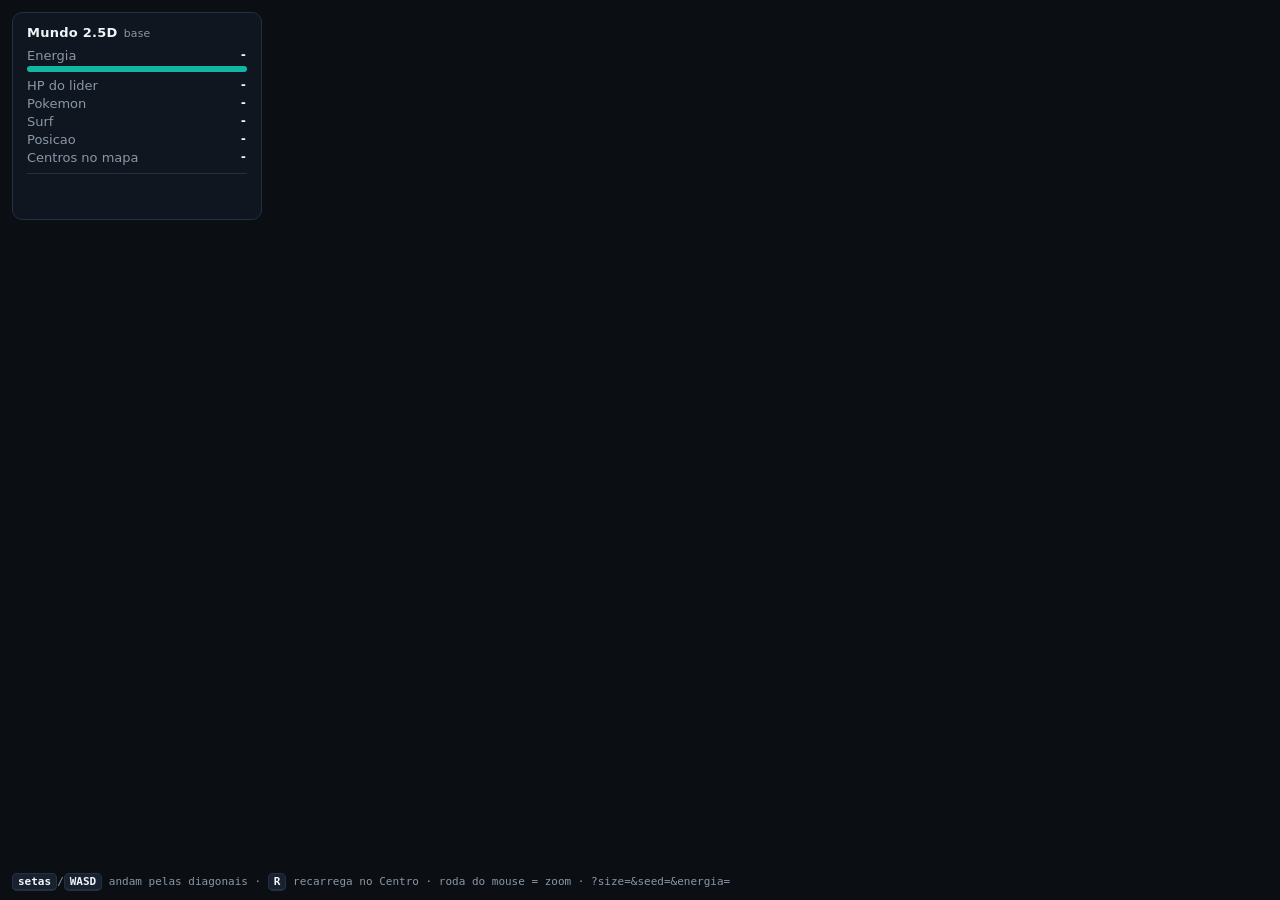
==== webdemo/static/mundo.html @ a5f7b7a1 "Mundo 2.5D base: mapa isometrico em Phaser, jogador, centros e tile reservado de ginasio" ====
<!doctype html>
<html lang="pt-BR">
<head>
<meta charset="utf-8">
<meta name="viewport" content="width=device-width,initial-scale=1">
<title>G14 - Mundo 2.5D</title>
<link rel="icon" href="data:,">
<style>
  :root{--ink:#0b0f14;--surface:#111821;--border:#243040;--text:#f1f4f8;--muted:#8a97a8;--jade:#12b7a3;--amber:#f2b84b;
    --mono:ui-monospace,"IBM Plex Mono",SFMono-Regular,Menlo,Consolas,monospace;--sans:ui-sans-serif,system-ui,"Inter","Segoe UI",Roboto,sans-serif}
  *{box-sizing:border-box}
  html,body{margin:0;height:100%;background:var(--ink);color:var(--text);font-family:var(--sans);font-size:13px;overflow:hidden}
  #jogo{position:fixed;inset:0}
  #jogo canvas{display:block}
  .hud{position:fixed;top:12px;left:12px;width:250px;padding:12px 14px;background:rgba(17,24,33,.9);border:1px solid var(--border);border-radius:10px;z-index:5;pointer-events:none}
  .hud h1{margin:0 0 8px;font-size:13px;letter-spacing:.02em}
  .hud h1 small{color:var(--muted);font-weight:500;margin-left:6px}
  .linha{display:flex;justify-content:space-between;gap:10px;margin:3px 0}
  .linha span:first-child{color:var(--muted)}
  .linha b{font:600 12px var(--mono)}
  .barra{height:6px;background:#1c2736;border-radius:3px;margin:2px 0 6px;overflow:hidden}
  .barra i{display:block;height:100%;width:100%;background:var(--jade);transition:width .15s}
  #hud-msg{margin-top:8px;padding-top:8px;border-top:1px solid var(--border);color:var(--amber);min-height:34px}
  .dica{position:fixed;bottom:12px;left:12px;color:var(--muted);font:11px var(--mono);z-index:5;pointer-events:none}
  kbd{font:600 11px var(--mono);background:#172130;border:1px solid var(--border);border-bottom-width:2px;border-radius:5px;padding:1px 5px;color:var(--text)}
</style>
</head>
<body>
<div id="jogo"></div>
<aside class="hud">
  <h1>Mundo 2.5D<small>base</small></h1>
  <div class="linha"><span>Energia</span><b id="hud-energia">-</b></div>
  <div class="barra"><i id="hud-barra"></i></div>
  <div class="linha"><span>HP do lider</span><b id="hud-hp">-</b></div>
  <div class="linha"><span>Pokemon</span><b id="hud-pokemon">-</b></div>
  <div class="linha"><span>Surf</span><b id="hud-surf">-</b></div>
  <div class="linha"><span>Posicao</span><b id="hud-pos">-</b></div>
  <div class="linha"><span>Centros no mapa</span><b id="hud-centros">-</b></div>
  <div id="hud-msg"></div>
</aside>
<div class="dica"><kbd>setas</kbd>/<kbd>WASD</kbd> andam pelas diagonais &middot; <kbd>R</kbd> recarrega no Centro &middot; roda do mouse = zoom &middot; ?size=&amp;seed=&amp;energia=</div>
<script src="/static/vendor/phaser.min.js"></script>
<script type="module" src="/static/js/mundo/main.js"></script>
</body>
</html>
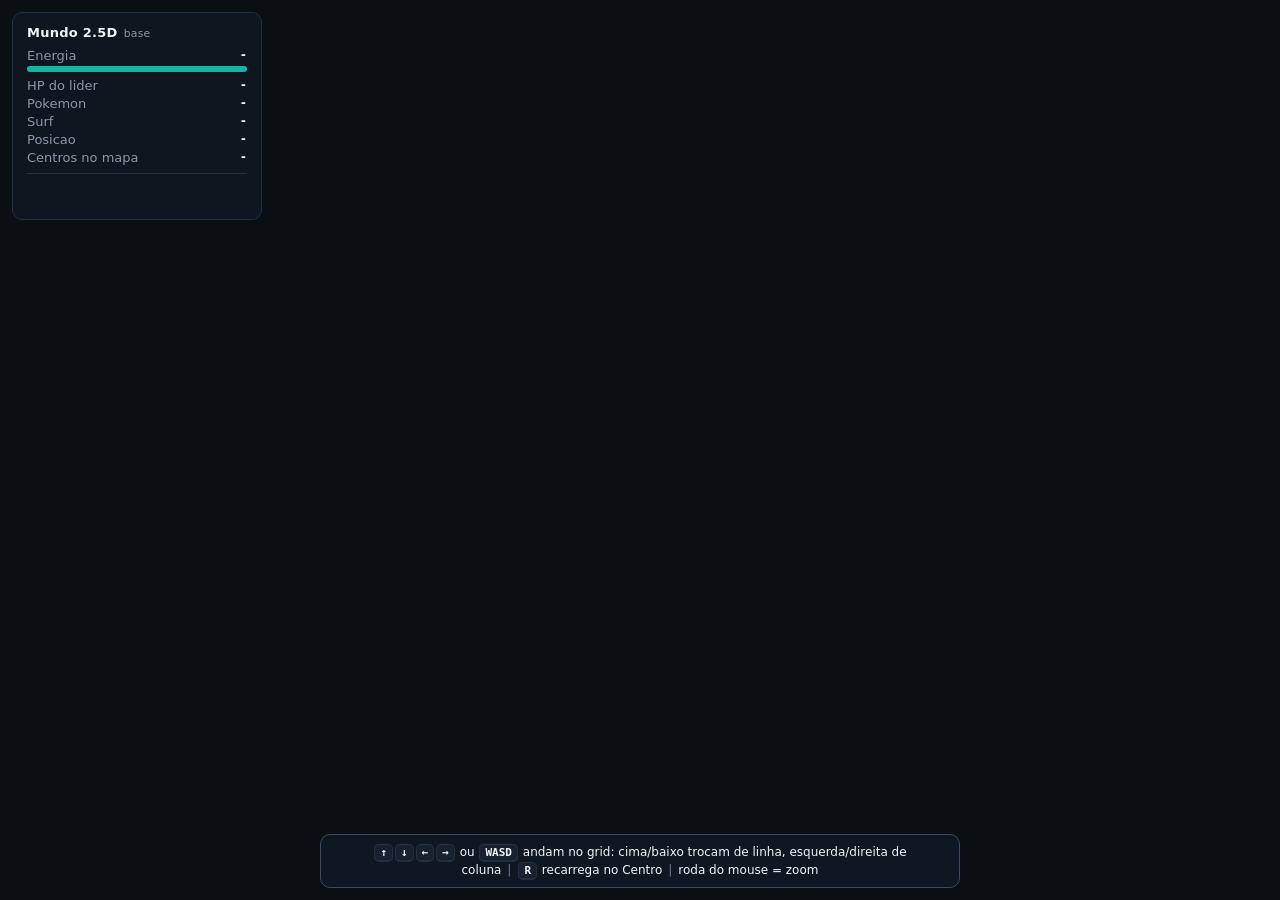
==== commit f39a3d6d: "Mundo 2.5D: visao obliqua nitida, personagens animados e polish do mapa Spritesheets de caminhada em" ====
--- a/webdemo/static/mundo.html
+++ b/webdemo/static/mundo.html
@@ -21,12 +21,16 @@
   .barra{height:6px;background:#1c2736;border-radius:3px;margin:2px 0 6px;overflow:hidden}
   .barra i{display:block;height:100%;width:100%;background:var(--jade);transition:width .15s}
   #hud-msg{margin-top:8px;padding-top:8px;border-top:1px solid var(--border);color:var(--amber);min-height:34px}
-  .dica{position:fixed;bottom:12px;left:12px;color:var(--muted);font:11px var(--mono);z-index:5;pointer-events:none}
+  .aviso{position:fixed;top:16px;left:50%;transform:translateX(-50%);color:var(--muted);font:14px var(--mono);z-index:6}
+  .dica{position:fixed;left:50%;bottom:12px;transform:translateX(-50%);max-width:calc(100% - 24px);padding:8px 14px;background:#0f1722;border:1px solid #3a4a60;border-radius:10px;color:#f1f4f8;font:12px/1.5 var(--sans);text-align:center;z-index:5;pointer-events:none}
+  .dica kbd{margin:0 1px}
+  .dica .sep{color:#6d7c90;margin:0 6px}
   kbd{font:600 11px var(--mono);background:#172130;border:1px solid var(--border);border-bottom-width:2px;border-radius:5px;padding:1px 5px;color:var(--text)}
 </style>
 </head>
 <body>
 <div id="jogo"></div>
+<div id="aviso" class="aviso"></div>
 <aside class="hud">
   <h1>Mundo 2.5D<small>base</small></h1>
   <div class="linha"><span>Energia</span><b id="hud-energia">-</b></div>
@@ -38,7 +42,7 @@
   <div class="linha"><span>Centros no mapa</span><b id="hud-centros">-</b></div>
   <div id="hud-msg"></div>
 </aside>
-<div class="dica"><kbd>setas</kbd>/<kbd>WASD</kbd> andam pelas diagonais &middot; <kbd>R</kbd> recarrega no Centro &middot; roda do mouse = zoom &middot; ?size=&amp;seed=&amp;energia=</div>
+<div class="dica"><kbd>&uarr;</kbd><kbd>&darr;</kbd><kbd>&larr;</kbd><kbd>&rarr;</kbd> ou <kbd>WASD</kbd> andam no grid: cima/baixo trocam de linha, esquerda/direita de coluna<span class="sep">|</span><kbd>R</kbd> recarrega no Centro<span class="sep">|</span>roda do mouse = zoom</div>
 <script src="/static/vendor/phaser.min.js"></script>
 <script type="module" src="/static/js/mundo/main.js"></script>
 </body>
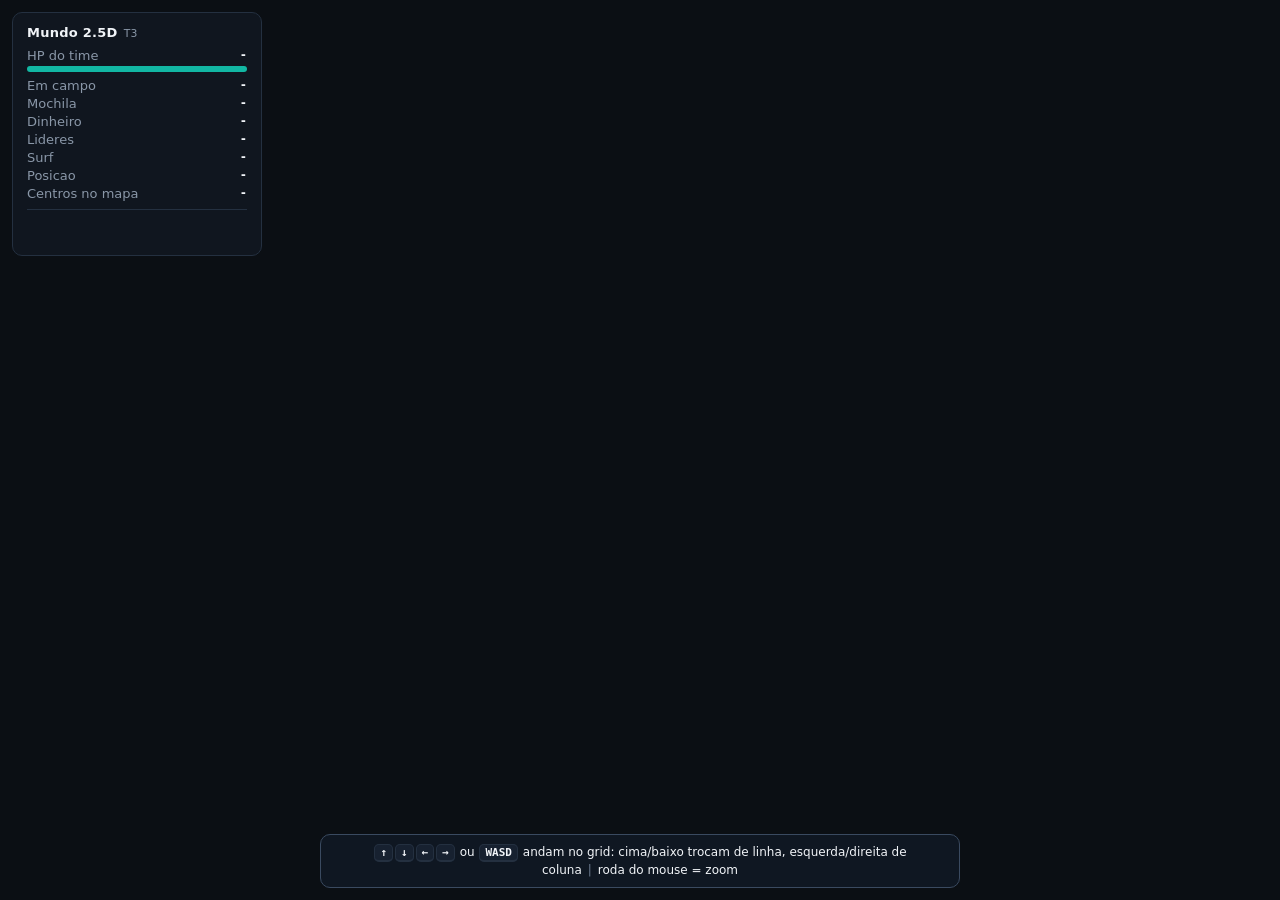
==== commit d0f42cb5: "Mundo 2.5D migra pras rotas T3, ginasios com lider e nivel na porta Cliente api3, HUD do time, encon" ====
--- a/webdemo/static/mundo.html
+++ b/webdemo/static/mundo.html
@@ -5,6 +5,7 @@
 <meta name="viewport" content="width=device-width,initial-scale=1">
 <title>G14 - Mundo 2.5D</title>
 <link rel="icon" href="data:,">
+<link rel="stylesheet" href="/static/css/batalha.css">
 <style>
   :root{--ink:#0b0f14;--surface:#111821;--border:#243040;--text:#f1f4f8;--muted:#8a97a8;--jade:#12b7a3;--amber:#f2b84b;
     --mono:ui-monospace,"IBM Plex Mono",SFMono-Regular,Menlo,Consolas,monospace;--sans:ui-sans-serif,system-ui,"Inter","Segoe UI",Roboto,sans-serif}
@@ -32,17 +33,19 @@
 <div id="jogo"></div>
 <div id="aviso" class="aviso"></div>
 <aside class="hud">
-  <h1>Mundo 2.5D<small>base</small></h1>
-  <div class="linha"><span>Energia</span><b id="hud-energia">-</b></div>
+  <h1>Mundo 2.5D<small>T3</small></h1>
+  <div class="linha"><span>HP do time</span><b id="hud-hp">-</b></div>
   <div class="barra"><i id="hud-barra"></i></div>
-  <div class="linha"><span>HP do lider</span><b id="hud-hp">-</b></div>
-  <div class="linha"><span>Pokemon</span><b id="hud-pokemon">-</b></div>
+  <div class="linha"><span>Em campo</span><b id="hud-time">-</b></div>
+  <div class="linha"><span>Mochila</span><b id="hud-bolas">-</b></div>
+  <div class="linha"><span>Dinheiro</span><b id="hud-dinheiro">-</b></div>
+  <div class="linha"><span>Lideres</span><b id="hud-lideres">-</b></div>
   <div class="linha"><span>Surf</span><b id="hud-surf">-</b></div>
   <div class="linha"><span>Posicao</span><b id="hud-pos">-</b></div>
   <div class="linha"><span>Centros no mapa</span><b id="hud-centros">-</b></div>
   <div id="hud-msg"></div>
 </aside>
-<div class="dica"><kbd>&uarr;</kbd><kbd>&darr;</kbd><kbd>&larr;</kbd><kbd>&rarr;</kbd> ou <kbd>WASD</kbd> andam no grid: cima/baixo trocam de linha, esquerda/direita de coluna<span class="sep">|</span><kbd>R</kbd> recarrega no Centro<span class="sep">|</span>roda do mouse = zoom</div>
+<div class="dica"><kbd>&uarr;</kbd><kbd>&darr;</kbd><kbd>&larr;</kbd><kbd>&rarr;</kbd> ou <kbd>WASD</kbd> andam no grid: cima/baixo trocam de linha, esquerda/direita de coluna<span class="sep">|</span>roda do mouse = zoom</div>
 <script src="/static/vendor/phaser.min.js"></script>
 <script type="module" src="/static/js/mundo/main.js"></script>
 </body>
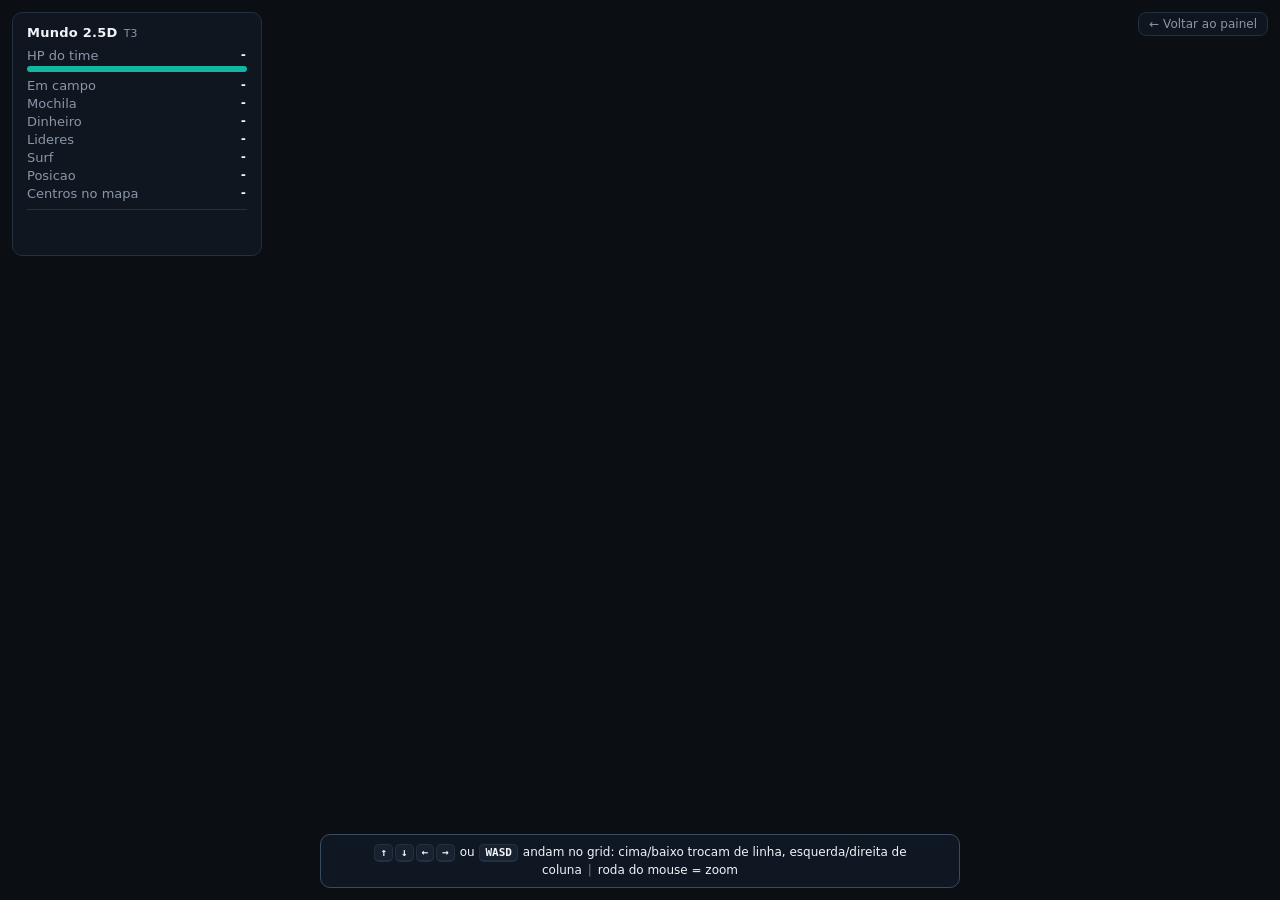
==== commit bac6c425: "Benchmark do T3 na interface, links para o Mundo 2.5D e rota dos graficos" ====
--- a/webdemo/static/mundo.html
+++ b/webdemo/static/mundo.html
@@ -26,12 +26,17 @@
   .dica{position:fixed;left:50%;bottom:12px;transform:translateX(-50%);max-width:calc(100% - 24px);padding:8px 14px;background:#0f1722;border:1px solid #3a4a60;border-radius:10px;color:#f1f4f8;font:12px/1.5 var(--sans);text-align:center;z-index:5;pointer-events:none}
   .dica kbd{margin:0 1px}
   .dica .sep{color:#6d7c90;margin:0 6px}
+  .faixa-derrota{position:fixed;top:16px;left:50%;transform:translateX(-50%);max-width:min(560px,calc(100% - 24px));padding:10px 16px;background:rgba(40,22,26,.96);border:1px solid #c0525a;border-left:4px solid #ef4a52;border-radius:10px;z-index:30;font:13px/1.45 var(--sans);box-shadow:0 6px 24px rgba(0,0,0,.5)}
+  .faixa-derrota[hidden]{display:none}
+  .faixa-derrota b{display:block;color:#ff8a90;font:700 11px var(--mono);letter-spacing:.08em;text-transform:uppercase;margin-bottom:2px}
   kbd{font:600 11px var(--mono);background:#172130;border:1px solid var(--border);border-bottom-width:2px;border-radius:5px;padding:1px 5px;color:var(--text)}
 </style>
 </head>
 <body>
 <div id="jogo"></div>
+<a href="/" style="position:fixed;top:12px;right:12px;z-index:5;color:var(--muted);font:12px var(--sans);text-decoration:none;padding:4px 10px;border:1px solid var(--border);border-radius:8px;background:rgba(17,24,33,.9)">&larr; Voltar ao painel</a>
 <div id="aviso" class="aviso"></div>
+<div id="faixa-derrota" class="faixa-derrota" hidden></div>
 <aside class="hud">
   <h1>Mundo 2.5D<small>T3</small></h1>
   <div class="linha"><span>HP do time</span><b id="hud-hp">-</b></div>
